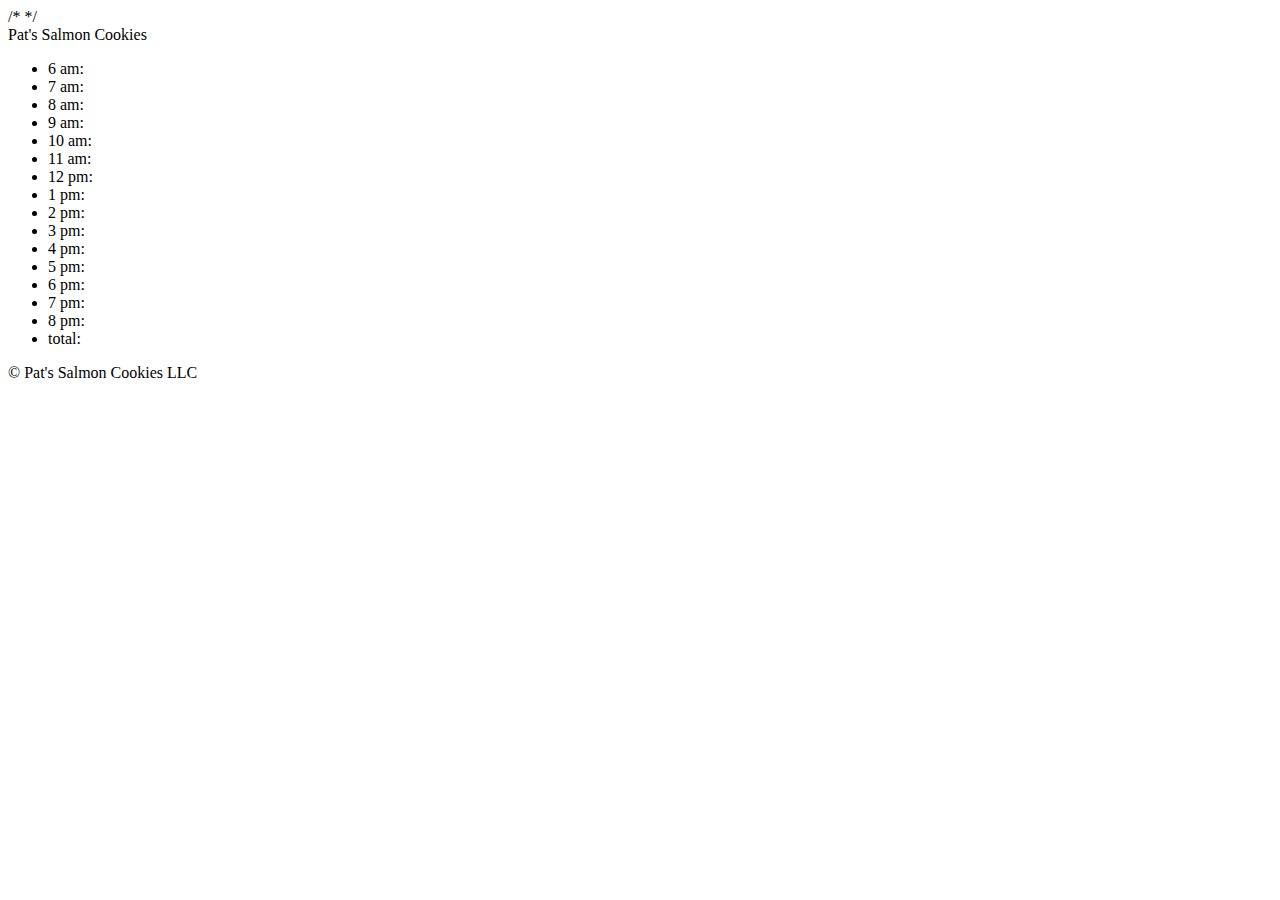
==== index.html @ a5aa3c74 "html built out" ====
<!DOCTYPE html>
<html>

<head>
   <title>Pat's Salmon Cookies (Lab06)</title>
   <link rel="stylesheet" href="./css/reset.css" />
   <link rel="stylesheet" href="./css/style.css" />

   /* <link rel="stylesheet" href="./style/reset.css" />
   <link rel="stylesheet" href="./Style/style.css" /> */
</head>

<body>
    <header>
        Pat's Salmon Cookies
    </header>

    <main>
        <ul>
            <li>6 am:</li>
            <li>7 am:</li>
            <li>8 am:</li>
            <li>9 am:</li>
            <li>10 am:</li>
            <li>11 am:</li>
            <li>12 pm:</li>
            <li>1 pm:</li>
            <li>2 pm:</li>
            <li>3 pm:</li>
            <li>4 pm:</li>
            <li>5 pm:</li>
            <li>6 pm:</li>
            <li>7 pm:</li>
            <li>8 pm:</li>
            <li>total:</li>
        </ul>
        
    </main>

    <footer> &copy; Pat's Salmon Cookies LLC </footer>


</body>




</html>
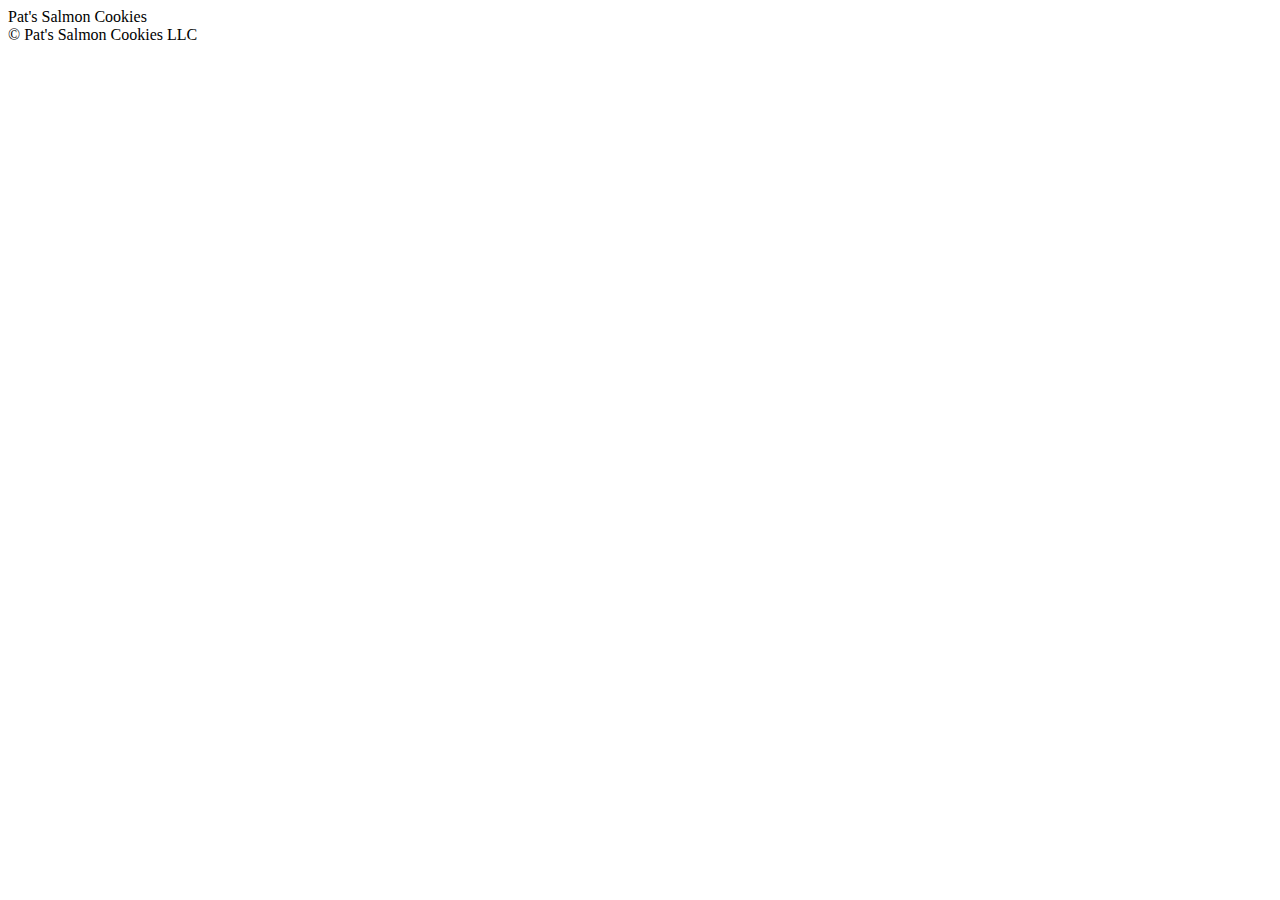
==== commit 47963dc2: "pike object function began" ====
--- a/index.html
+++ b/index.html
@@ -6,8 +6,6 @@
    <link rel="stylesheet" href="./css/reset.css" />
    <link rel="stylesheet" href="./css/style.css" />
 
-   /* <link rel="stylesheet" href="./style/reset.css" />
-   <link rel="stylesheet" href="./Style/style.css" /> */
 </head>
 
 <body>
@@ -16,28 +14,14 @@
     </header>
 
     <main>
-        <ul>
-            <li>6 am:</li>
-            <li>7 am:</li>
-            <li>8 am:</li>
-            <li>9 am:</li>
-            <li>10 am:</li>
-            <li>11 am:</li>
-            <li>12 pm:</li>
-            <li>1 pm:</li>
-            <li>2 pm:</li>
-            <li>3 pm:</li>
-            <li>4 pm:</li>
-            <li>5 pm:</li>
-            <li>6 pm:</li>
-            <li>7 pm:</li>
-            <li>8 pm:</li>
-            <li>total:</li>
-        </ul>
+        
+        <link rel="images" href="./images/salmon.png" />
         
     </main>
 
     <footer> &copy; Pat's Salmon Cookies LLC </footer>
+
+    <script src="./js/app.js"></script>
 
 
 </body>
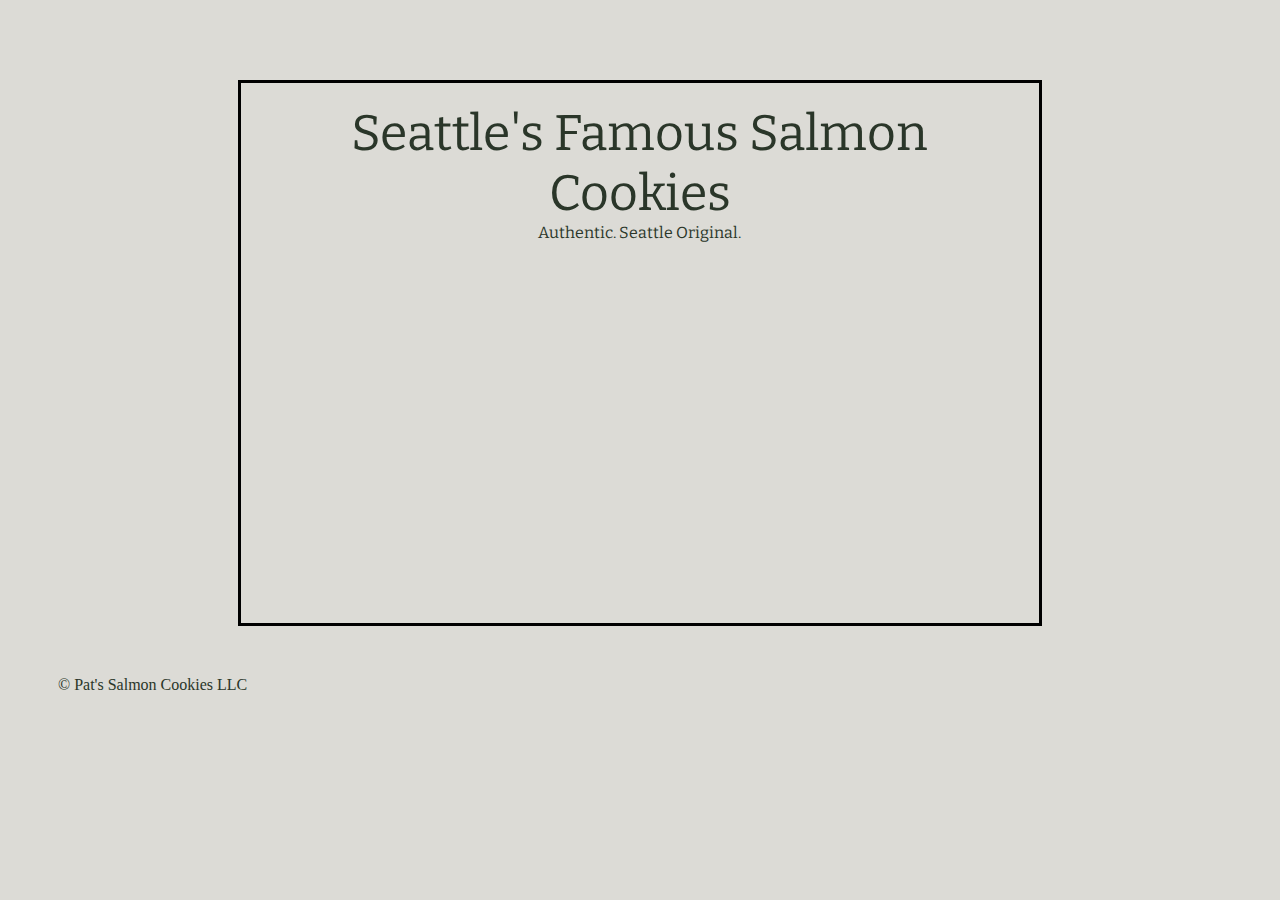
==== commit 816795d7: "some CSS elements initiated" ====
--- a/index.html
+++ b/index.html
@@ -3,19 +3,27 @@
 
 <head>
    <title>Pat's Salmon Cookies (Lab06)</title>
-   <link rel="stylesheet" href="./css/reset.css" />
-   <link rel="stylesheet" href="./css/style.css" />
+   <link rel="css" href="./css/reset.css" />
+   <link rel="stylesheet" href="./css/indexstyle.css" />
+   <link href="https://fonts.googleapis.com/css?family=Bitter&display=swap" rel="stylesheet" />
 
 </head>
 
 <body>
     <header>
-        Pat's Salmon Cookies
+       
     </header>
 
     <main>
         
-        <link rel="images" href="./images/salmon.png" />
+        <div id="scroll-text">
+            Seattle's Famous Salmon Cookies
+        </div>
+
+        <div id="brand-text">
+            Authentic. Seattle Original. 
+        </div>
+        
         
     </main>
 
--- a/css/indexstyle.css
+++ b/css/indexstyle.css
@@ -0,0 +1,42 @@
+body {
+  background: #DCDBD6;
+  background-image: url(..images/pike_place_market.jpg);
+  color: #2A3629;
+  font-family: Georgia, 'Times New Roman', Times, serif
+}
+
+header {
+  margin: 20px;
+  border: 20px;
+  padding: 20px;
+}
+
+main {
+  margin: auto;
+  border: 20px;
+  padding: 20px; 
+  border: solid black 3px;
+  height: 500px;
+  width: 60%;
+  position: relative;
+
+}
+
+footer {
+  margin: 20px;
+  border: 20px;
+  padding: 30px;
+  }
+
+
+#scroll-text {
+  font-family: 'Bitter', serif;
+  font-size: 50px;
+  text-align: center; 
+}
+
+#brand-text {
+  font-family: 'Bitter', serif;
+  text-align: center;
+
+}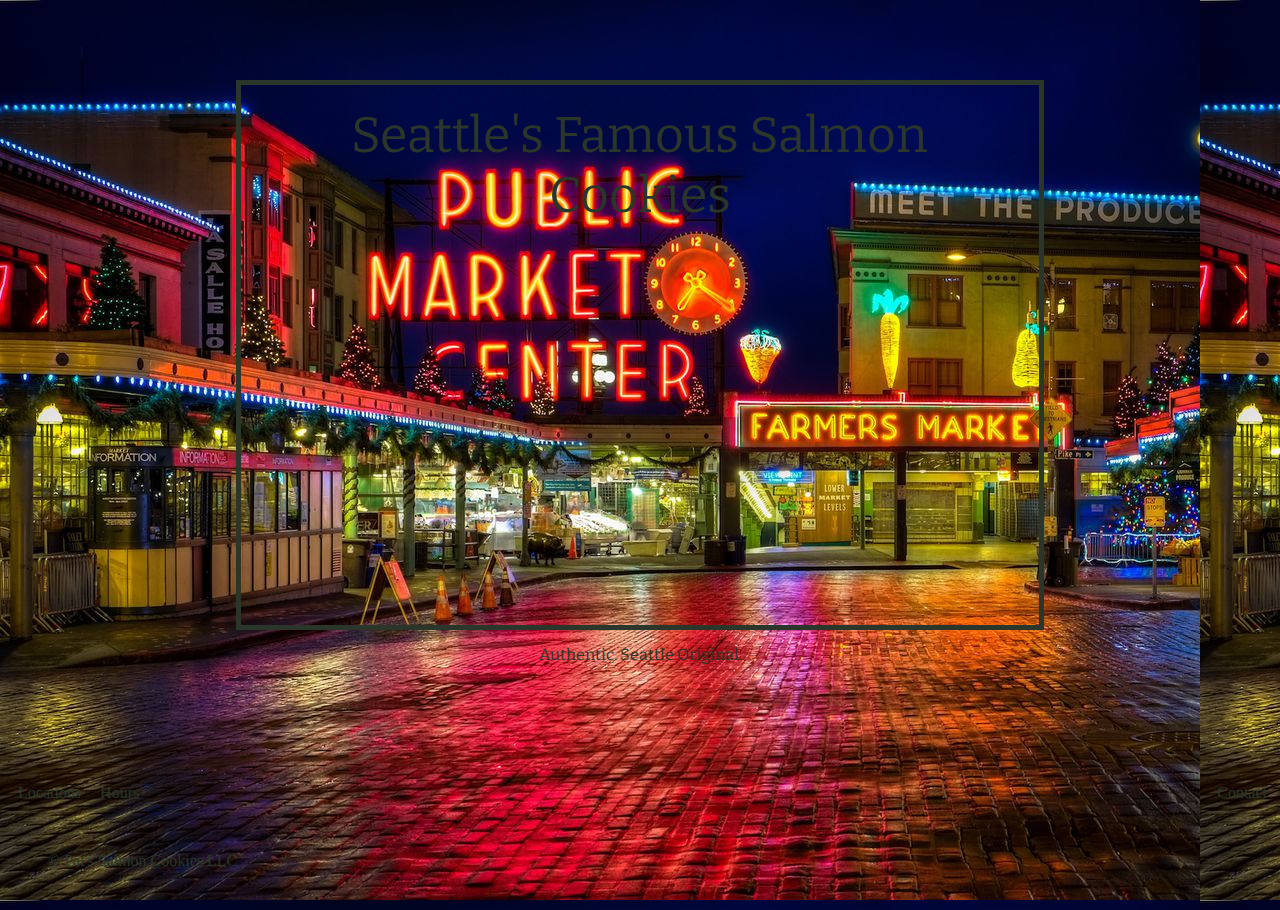
==== commit ff59dbb5: "more CSS changes, plus work on the images debug" ====
--- a/index.html
+++ b/index.html
@@ -20,21 +20,29 @@
             Seattle's Famous Salmon Cookies
         </div>
 
-        <div id="brand-text">
-            Authentic. Seattle Original. 
-        </div>
         
         
     </main>
+            <div id="brand-text">
+                Authentic. Seattle Original. 
+            </div>
+    
+     <nav id="locations">Locations</nav>
+     <nav id="hours">Hours</nav>
+     <nav id="contact">Contact</nav>
+    
+    
+     <footer>
 
-    <footer> &copy; Pat's Salmon Cookies LLC </footer>
+    
+    <div>&copy; Pat's Salmon Cookies LLC</div>
 
+    </footer>
+    
     <script src="./js/app.js"></script>
 
 
 </body>
 
 
-
-
 </html>--- a/css/indexstyle.css
+++ b/css/indexstyle.css
@@ -1,6 +1,6 @@
 body {
   background: #DCDBD6;
-  background-image: url(..images/pike_place_market.jpg);
+  background-image: url(/images/pike_place_market.jpg);
   color: #2A3629;
   font-family: Georgia, 'Times New Roman', Times, serif
 }
@@ -15,7 +15,7 @@
   margin: auto;
   border: 20px;
   padding: 20px; 
-  border: solid black 3px;
+  border: solid #2A3629 5px;
   height: 500px;
   width: 60%;
   position: relative;
@@ -25,7 +25,7 @@
 footer {
   margin: 20px;
   border: 20px;
-  padding: 30px;
+  padding: 20px;
   }
 
 
@@ -35,8 +35,38 @@
   text-align: center; 
 }
 
+
 #brand-text {
   font-family: 'Bitter', serif;
+  position: relative;
+  bottom: 0; 
   text-align: center;
+  padding: 15px; 
+}
 
-}+nav {
+display: inline-block;
+margin: 5px;
+border; 5px;
+padding; 5px;
+padding-top: 100px;
+}
+
+
+ #locations{
+   border: 5px;
+   padding: 5px;
+   margin: 5px;
+
+ }
+
+ #hours {
+ 
+ }
+
+ #contact {
+   float: right;
+
+ }
+
+ 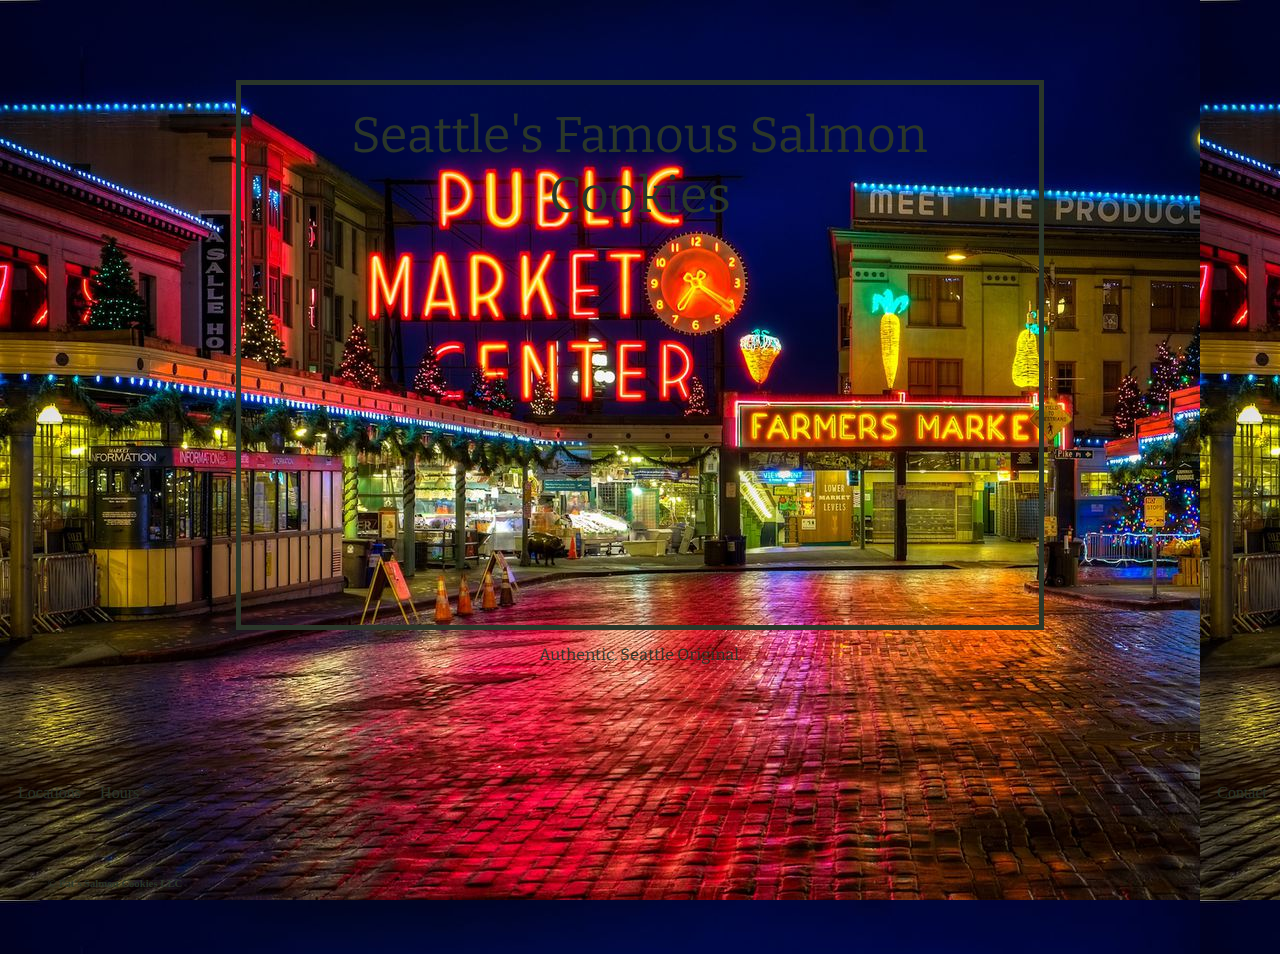
==== commit 07a9ed49: "finally updating/fixing tablegit add ." ====
--- a/index.html
+++ b/index.html
@@ -35,7 +35,7 @@
      <footer>
 
     
-    <div>&copy; Pat's Salmon Cookies LLC</div>
+    <h6>&copy; Pat's Salmon Cookies LLC</h6>
 
     </footer>
     
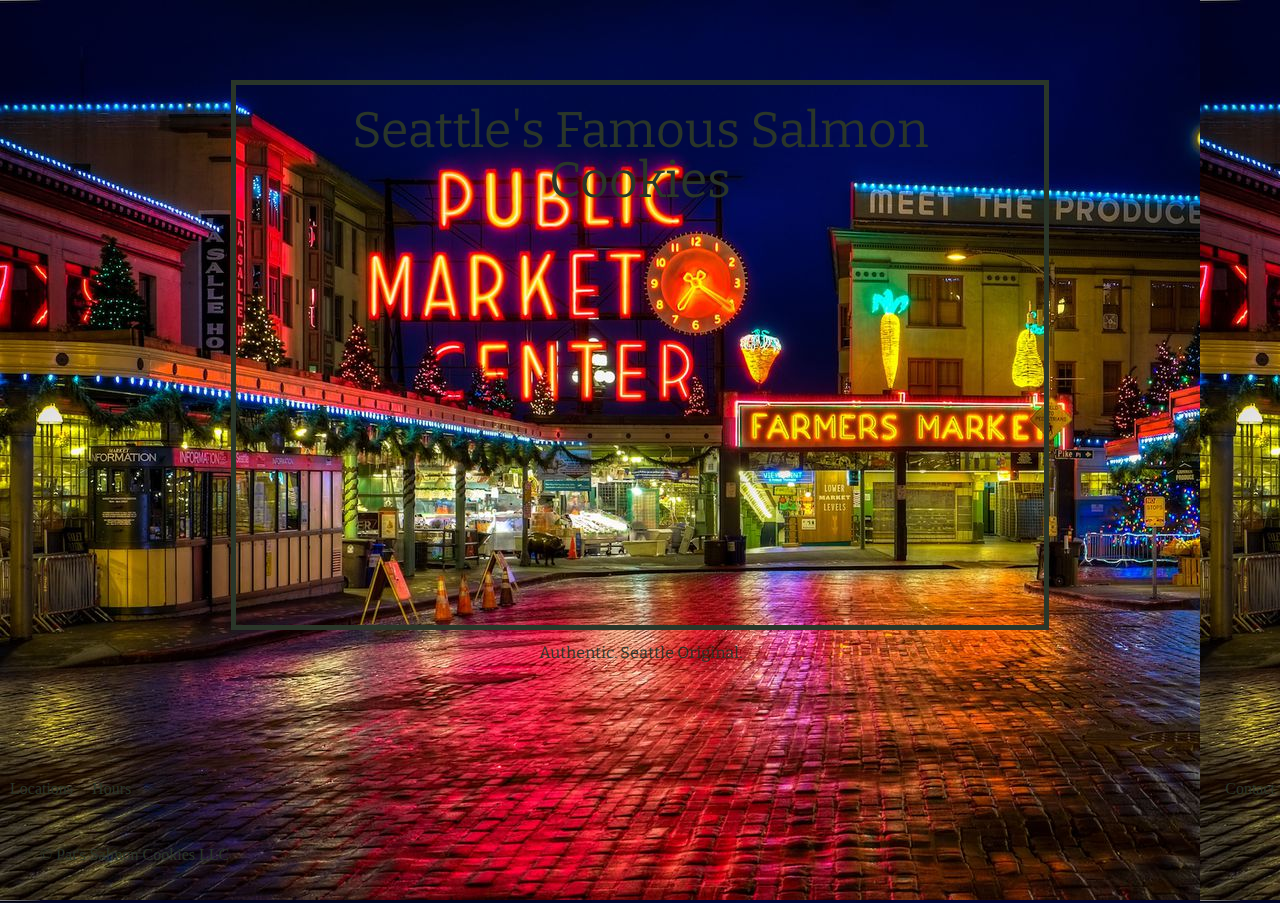
==== commit ce1362d8: "still nothing working" ====
--- a/index.html
+++ b/index.html
@@ -3,7 +3,7 @@
 
 <head>
    <title>Pat's Salmon Cookies (Lab06)</title>
-   <link rel="css" href="./css/reset.css" />
+   <link rel="stylesheet" href="./css/reset.css" />
    <link rel="stylesheet" href="./css/indexstyle.css" />
    <link href="https://fonts.googleapis.com/css?family=Bitter&display=swap" rel="stylesheet" />
 
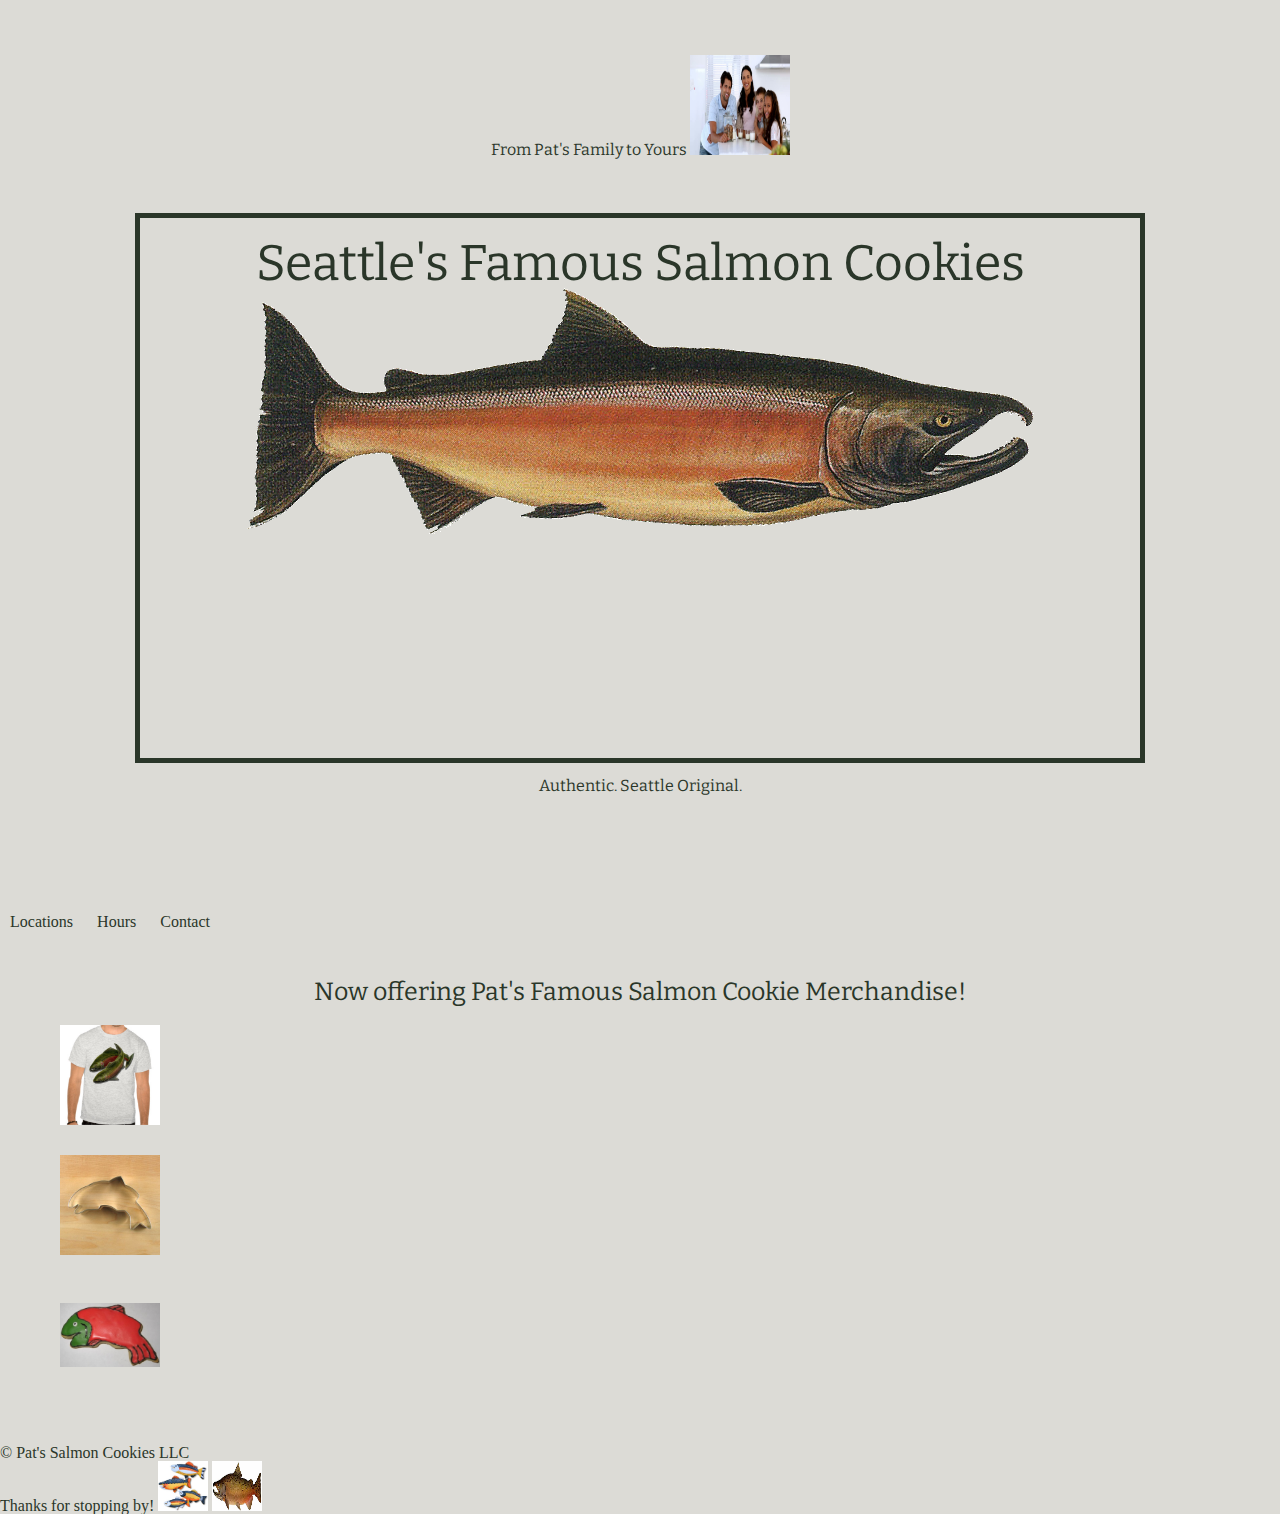
==== commit fe7102ea: "as finished as I think I'm going to get on this" ====
--- a/index.html
+++ b/index.html
@@ -11,16 +11,20 @@
 
 <body>
     <header>
-       
+        <h1>From Pat's Family to Yours
+            <img src="images/family.jpg"/>
+        </h1>
+        
     </header>
-
+    
     <main>
         
         <div id="scroll-text">
             Seattle's Famous Salmon Cookies
+            <img id="pat_logo" src="images/salmon.png" />
         </div>
 
-        
+            
         
     </main>
             <div id="brand-text">
@@ -34,12 +38,24 @@
     
      <footer>
 
+        <p>Now offering Pat's Famous Salmon Cookie Merchandise!</p>
+        <ul>
+            <li id="shirt"><img src="images/shirt.jpg" /></li>
+            <li id="cutter"><img src="images/cutter.jpeg"/></li>
+            <li id="cookie"><img src="images/frosted-cookie.jpg"></li>
+        </ul>
+
+    </footer>
     
     <h6>&copy; Pat's Salmon Cookies LLC</h6>
 
-    </footer>
+    <h7>Thanks for stopping by!
+        <img src ="images/fish.jpg" />
+        <img src ="images/chinook.jpg" />
+    </h7>
+
     
-    <script src="./js/app.js"></script>
+  
 
 
 </body>
--- a/css/indexstyle.css
+++ b/css/indexstyle.css
@@ -1,6 +1,5 @@
 body {
   background: #DCDBD6;
-  background-image: url(/images/pike_place_market.jpg);
   color: #2A3629;
   font-family: Georgia, 'Times New Roman', Times, serif
 }
@@ -17,9 +16,8 @@
   padding: 20px; 
   border: solid #2A3629 5px;
   height: 500px;
-  width: 60%;
+  width: 75%;
   position: relative;
-
 }
 
 footer {
@@ -35,6 +33,13 @@
   text-align: center; 
 }
 
+.pat_logo{
+  margin: 10px;
+  border: 10px; 
+  padding: 10px;
+  position: absolute;
+  bottom: 0;
+}
 
 #brand-text {
   font-family: 'Bitter', serif;
@@ -45,28 +50,50 @@
 }
 
 nav {
-display: inline-block;
-margin: 5px;
-border; 5px;
-padding; 5px;
-padding-top: 100px;
+  display: inline-block;
+  margin: 5px;
+  border: 5px;
+  padding: 5px;
+  padding-top: 100px;
+  text-align: right;
+}
+
+p {
+  text-align: center;
+  font-family: 'Bitter', serif;
+  font-size: 25px;
 }
 
 
- #locations{
-   border: 5px;
-   padding: 5px;
-   margin: 5px;
+ ul {
+  display: inline;
 
  }
 
- #hours {
- 
- }
+ li > img {
+  display: flex; 
+  object-fit: contain;
+  height: 100px;
+  width: 100px;
+  margin: 10px;
+  padding: 10px; 
+}
 
- #contact {
-   float: right;
+h1 > img {
+  height: 100px;
+  width: 100px; 
+  float: center; 
+}
 
- }
+h1 {
+  font-family: 'Bitter', serif;
+  position: relative;
+  bottom: 0; 
+  text-align: center;
+  padding: 15px; 
+}
 
- +h7 > img {
+  height: 50px;
+  width: 50px;
+}